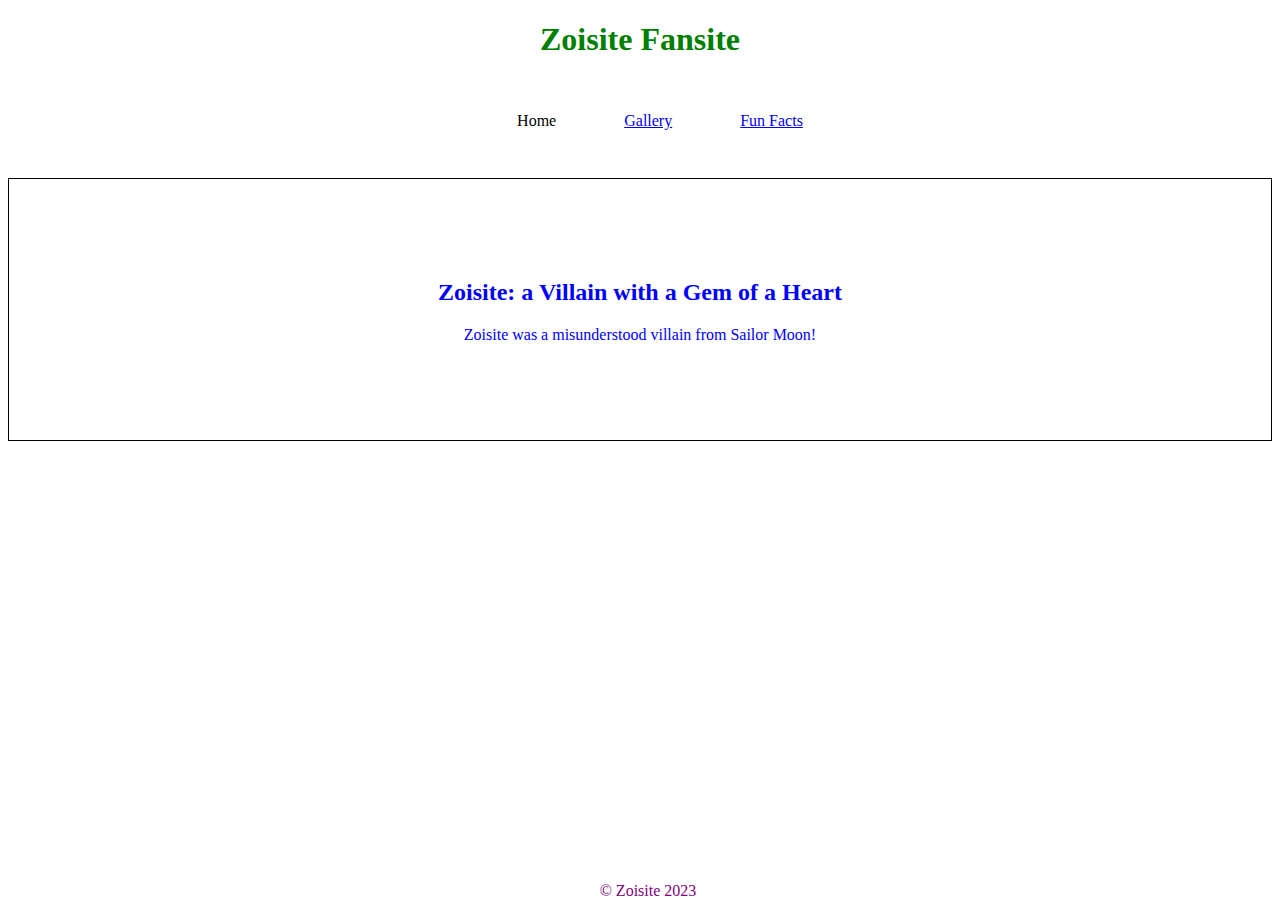
==== index.html @ 4eb1ce55 "Move index.html to root, update nav links, add style.css" ====
<!DOCTYPE html>
<html lang="en">
<head>
  <meta charset="UTF-8">
  <meta http-equiv="X-UA-Compatible" content="IE=edge">
  <meta name="viewport" content="width=device-width, initial-scale=1.0">
  <link rel="stylesheet" href="styles/style.css">
  <title>Zoisite Fansite</title>
</head>
<body>
  <header> 
    <h1>Zoisite Fansite</h1>
    <nav>
      <ul>
        <li>Home</li>
        <li><a href="pages/gallery.html">Gallery</a></li>
        <li><a href="pages/facts.html">Fun Facts</a></li>
      </ul>
    </nav>
  </header>
  <main>
    <section class="short-bio a-section">
      <h2>Zoisite: a Villain with a Gem of a Heart</h2>
      <p>Zoisite was a misunderstood villain from Sailor Moon!</p>
    </section>
  </main>
  <footer>
    &copy; Zoisite 2023
  </footer>
  
</body>
</html>
---- styles/style.css ----
h1 {
    color: green;
    font-family: fantasy;
    text-align: center;
}

.a-section {
    color: pink;
}

.short-bio {
    color: blue;
    border: 1px solid black;
    text-align: center;
    padding: 5em;
}

nav {
    width: 100%;
    text-align: center;
}

ul {
    list-style-type: none;
}

li {
    display: inline-block;
    padding: 2em;
}

footer {
    color: purple;
    text-align: center;
    position: absolute;
    bottom: 0;
    width: 100%;
}
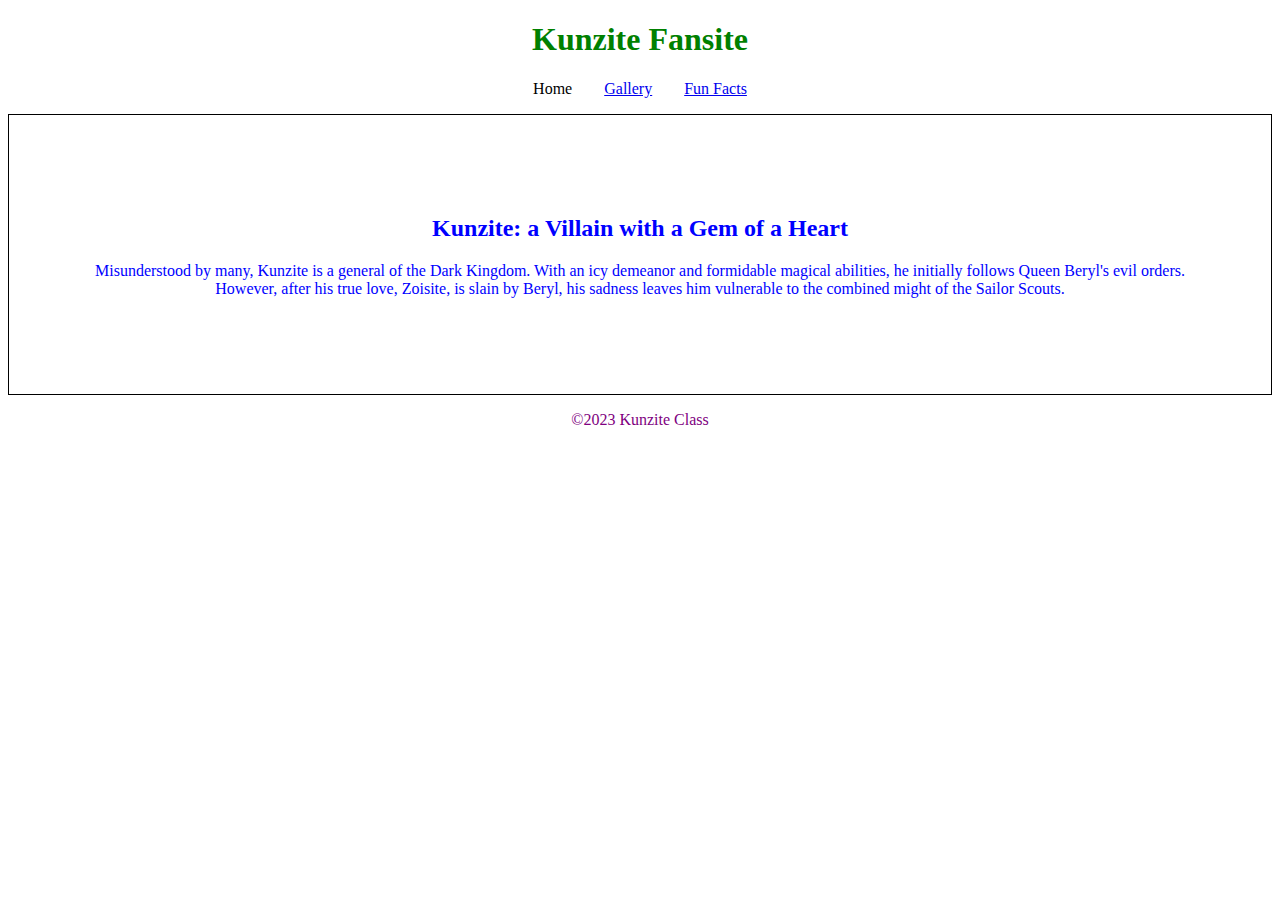
==== commit 695894fb: "Add stylesheet and styles." ====
--- a/index.html
+++ b/index.html
@@ -1,32 +1,36 @@
 <!DOCTYPE html>
 <html lang="en">
-<head>
-  <meta charset="UTF-8">
-  <meta http-equiv="X-UA-Compatible" content="IE=edge">
-  <meta name="viewport" content="width=device-width, initial-scale=1.0">
-  <link rel="stylesheet" href="styles/style.css">
-  <title>Zoisite Fansite</title>
-</head>
-<body>
-  <header> 
-    <h1>Zoisite Fansite</h1>
-    <nav>
-      <ul>
-        <li>Home</li>
-        <li><a href="pages/gallery.html">Gallery</a></li>
-        <li><a href="pages/facts.html">Fun Facts</a></li>
-      </ul>
-    </nav>
-  </header>
-  <main>
-    <section class="short-bio a-section">
-      <h2>Zoisite: a Villain with a Gem of a Heart</h2>
-      <p>Zoisite was a misunderstood villain from Sailor Moon!</p>
-    </section>
-  </main>
-  <footer>
-    &copy; Zoisite 2023
-  </footer>
-  
-</body>
-</html>+  <head>
+    <meta charset="UTF-8" />
+    <meta http-equiv="X-UA-Compatible" content="IE=edge" />
+    <meta name="viewport" content="width=device-width, initial-scale=1.0" />
+    <title>Kunzite Fansite</title>
+    <link rel="stylesheet" href="./styles/style.css" />
+  </head>
+
+  <body>
+    <header>
+      <h1>Kunzite Fansite</h1>
+      <nav>
+        <ul id="navlinks">
+          <li>Home</li>
+          <li><a href="pages/gallery.html">Gallery</a></li>
+          <li><a href="pages/facts.html">Fun Facts</a></li>
+        </ul>
+      </nav>
+    </header>
+    <main>
+      <section class="short-summary">
+        <h2>Kunzite: a Villain with a Gem of a Heart</h2>
+        <p>
+          Misunderstood by many, Kunzite is a general of the Dark Kingdom. With
+          an icy demeanor and formidable magical abilities, he initially follows
+          Queen Beryl's evil orders. However, after his true love, Zoisite, is
+          slain by Beryl, his sadness leaves him vulnerable to the combined
+          might of the Sailor Scouts.
+        </p>
+      </section>
+    </main>
+    <footer>&copy;2023 Kunzite Class</footer>
+  </body>
+</html>
--- a/styles/style.css
+++ b/styles/style.css
@@ -1,38 +1,30 @@
-h1 {
-    color: green;
-    font-family: fantasy;
-    text-align: center;
+header {
+  text-align: center;
 }
 
-.a-section {
-    color: pink;
-}
-
-.short-bio {
-    color: blue;
-    border: 1px solid black;
-    text-align: center;
-    padding: 5em;
-}
-
-nav {
-    width: 100%;
-    text-align: center;
-}
-
-ul {
-    list-style-type: none;
-}
-
-li {
-    display: inline-block;
-    padding: 2em;
+h1 {
+  font-family: fantasy;
+  color: green;
 }
 
 footer {
-    color: purple;
-    text-align: center;
-    position: absolute;
-    bottom: 0;
-    width: 100%;
-}+  text-align: center;
+  color: purple;
+  margin-top: 1em;
+}
+
+#navlinks {
+  padding: 0;
+}
+
+#navlinks li {
+  display: inline;
+  margin: 14px;
+}
+
+.short-summary {
+  border: 1px solid black;
+  color: blue;
+  padding: 5em;
+  text-align: center;
+}
